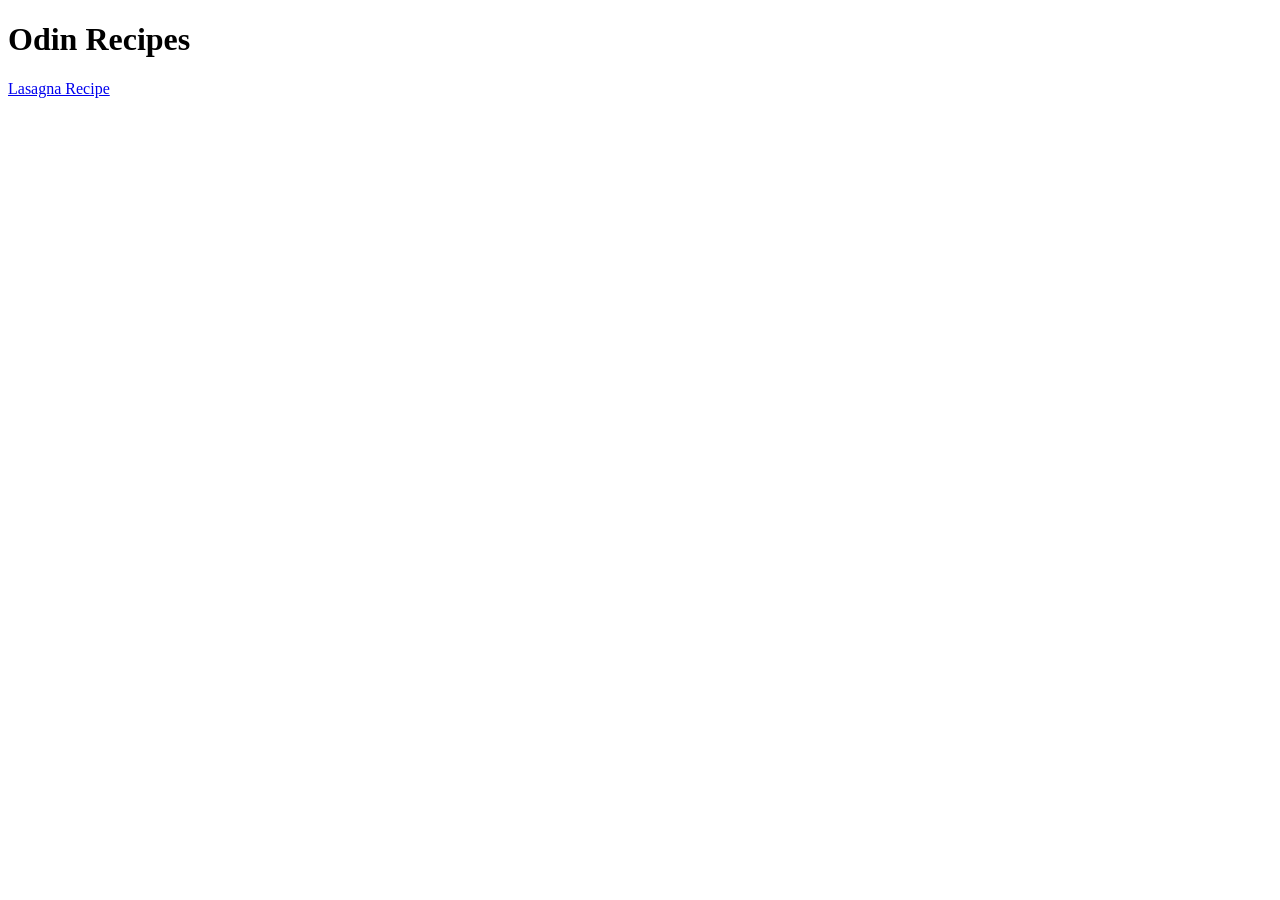
==== index.html @ de49bf7a "Modified README, created index and recipes pages, linked both" ====
<!DOCTYPE html>
<html lang="en">
<head>
    <meta charset="UTF-8">
    <meta name="viewport" content="width=device-width, initial-scale=1.0">
    <title>odin.recipes</title>
</head>
<body>
    <h1>Odin Recipes</h1>
    <a href="recipes/lasagna.html">Lasagna Recipe</a>
</body>
</html>
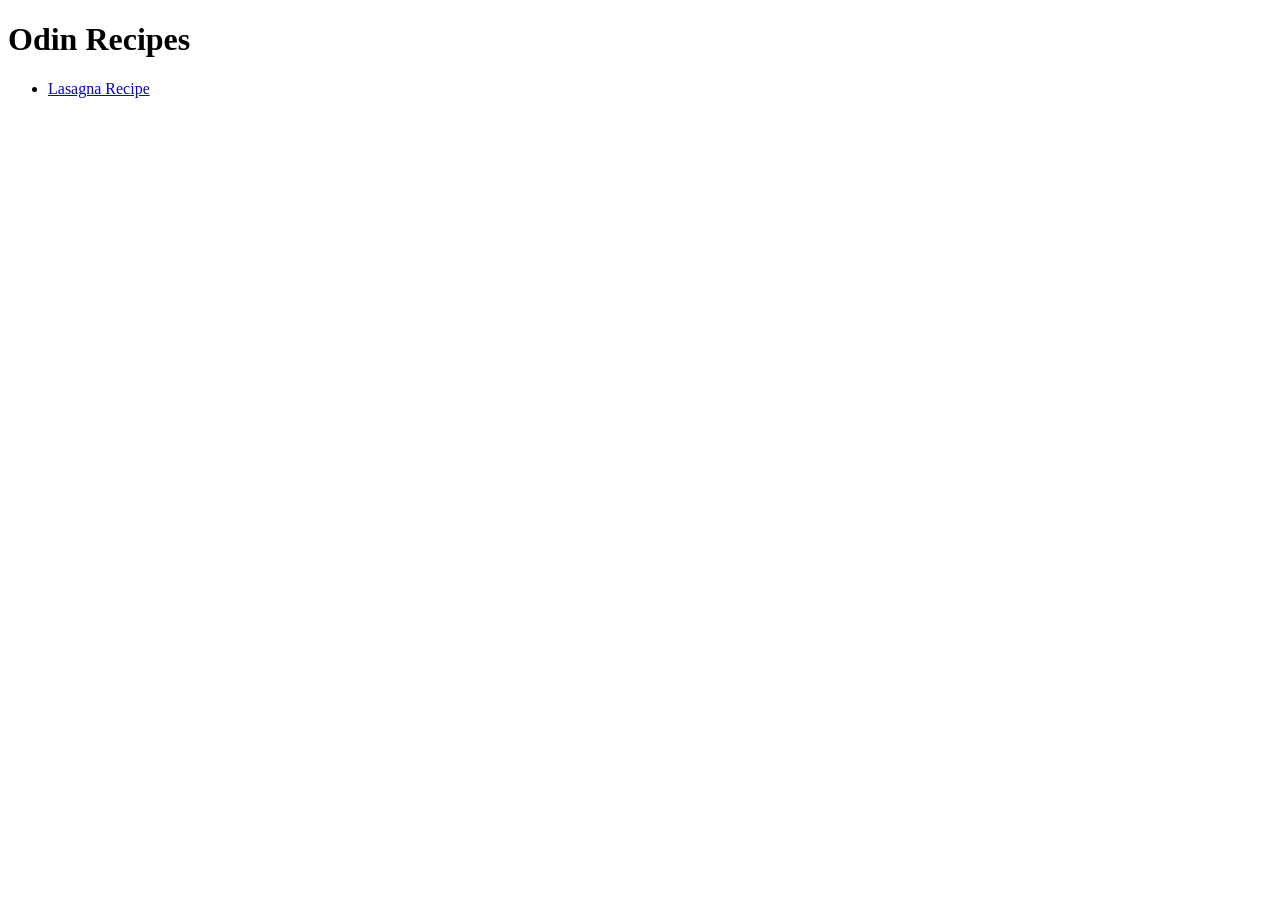
==== commit c97441fa: "Made link within pages an <ul>, added lasagna recipe to lasagna page img, txt, list" ====
--- a/index.html
+++ b/index.html
@@ -7,6 +7,8 @@
 </head>
 <body>
     <h1>Odin Recipes</h1>
-    <a href="recipes/lasagna.html">Lasagna Recipe</a>
+    <ul>
+        <li><a href="recipes/lasagna.html">Lasagna Recipe</a></li>
+    </ul>
 </body>
 </html>
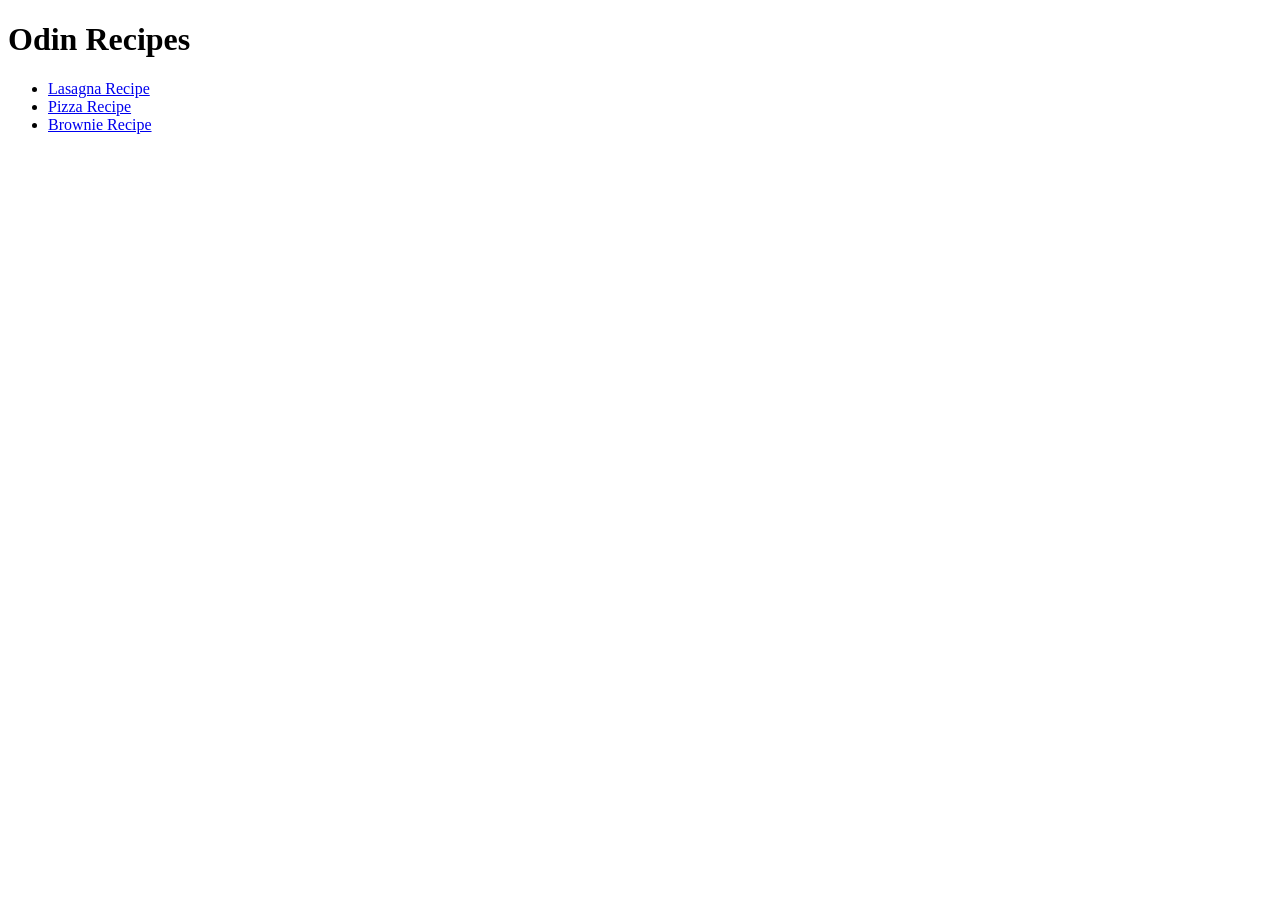
==== commit 97a4b7b9: "Created 2 pages, 2 new recipes, linked with home" ====
--- a/index.html
+++ b/index.html
@@ -9,6 +9,8 @@
     <h1>Odin Recipes</h1>
     <ul>
         <li><a href="recipes/lasagna.html">Lasagna Recipe</a></li>
+        <li><a href="recipes/pizza.html">Pizza Recipe</a></li>
+        <li><a href="recipes/brownie.html">Brownie Recipe</a></li>
     </ul>
 </body>
 </html>
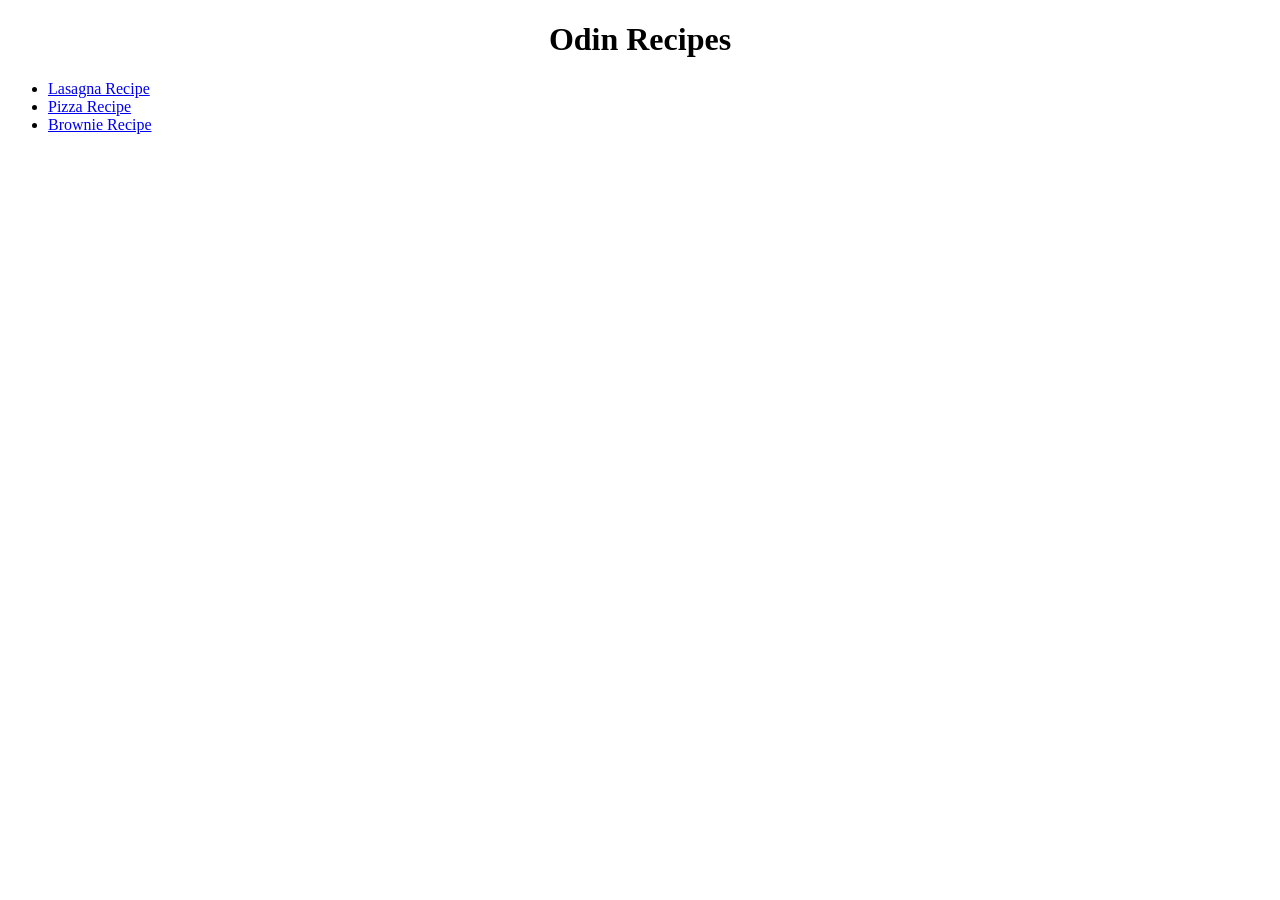
==== commit d5bc5e3d: "created css file, linked with recipes files, tested by styling h1" ====
--- a/index.html
+++ b/index.html
@@ -3,10 +3,11 @@
 <head>
     <meta charset="UTF-8">
     <meta name="viewport" content="width=device-width, initial-scale=1.0">
+    <link rel="stylesheet" href="style.css">
     <title>odin.recipes</title>
 </head>
 <body>
-    <h1>Odin Recipes</h1>
+    <h1 class="title">Odin Recipes</h1>
     <ul>
         <li><a href="recipes/lasagna.html">Lasagna Recipe</a></li>
         <li><a href="recipes/pizza.html">Pizza Recipe</a></li>
--- a/style.css
+++ b/style.css
@@ -0,0 +1,3 @@
+.title {
+    text-align: center;
+}
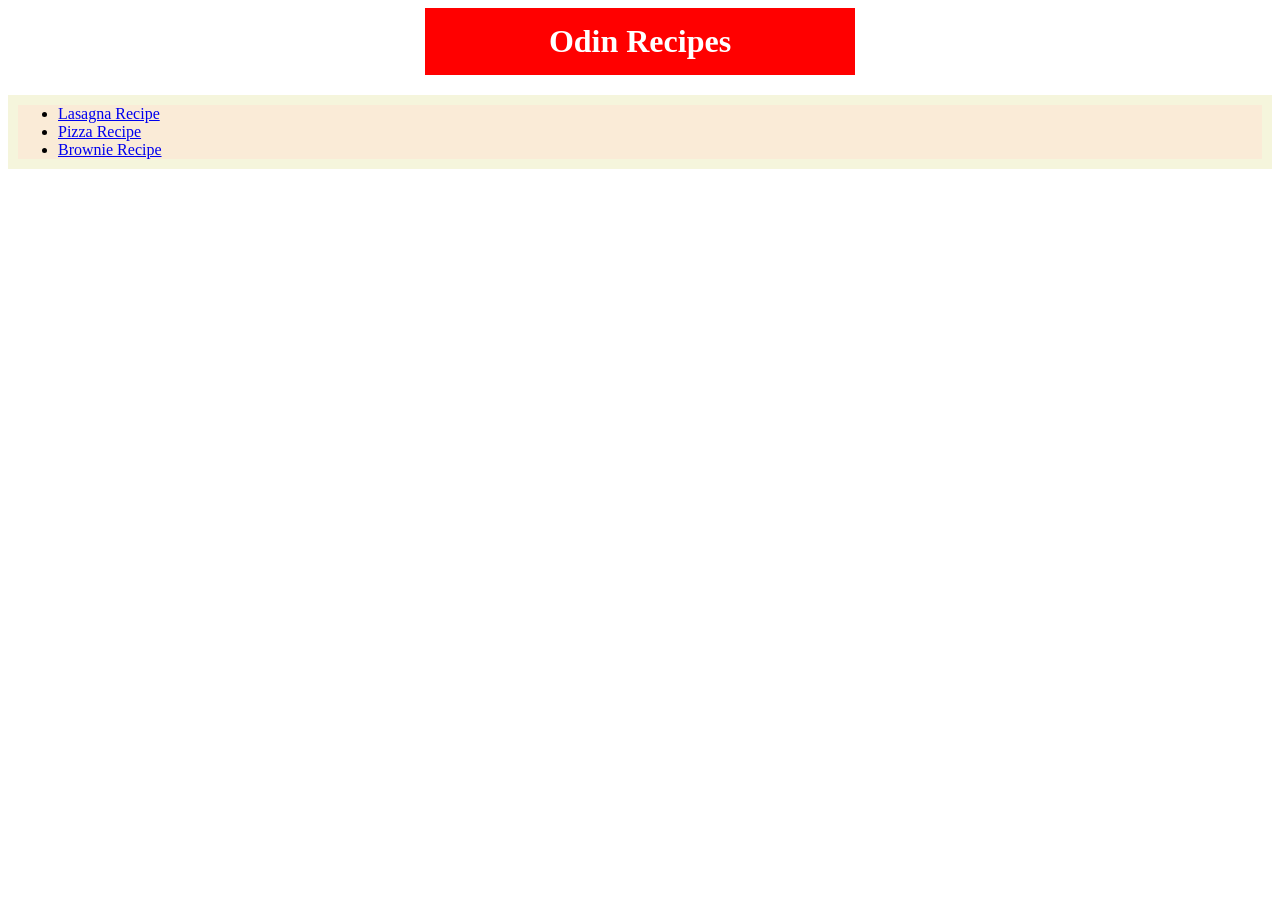
==== commit f1aa4ec7: "styled recipes (.html), index.html, centered img,title. added color to text" ====
--- a/index.html
+++ b/index.html
@@ -8,10 +8,11 @@
 </head>
 <body>
     <h1 class="title">Odin Recipes</h1>
-    <ul>
+    <ul class="list">
         <li><a href="recipes/lasagna.html">Lasagna Recipe</a></li>
         <li><a href="recipes/pizza.html">Pizza Recipe</a></li>
         <li><a href="recipes/brownie.html">Brownie Recipe</a></li>
     </ul>
 </body>
 </html>
+
--- a/style.css
+++ b/style.css
@@ -1,3 +1,41 @@
 .title {
     text-align: center;
+    background-color: red;
+    color: white;
+    padding: 15px;
+    width: 400px;
+    margin: auto;
+    margin-bottom: 20px;
+}
+
+.image {
+    display: flex;
+    justify-content: center;
+    padding: 5px;
+    border: 10px solid beige;
+    background-color: antiquewhite;
+    width: 700px;
+    margin: auto;
+    margin-top: 40px;
+}
+
+img {
+    border: 1px solid black;
+}
+
+.list {
+    background-color: antiquewhite;
+    border: 10px solid beige;
+    margin: 0px;
+}
+
+.text {
+    font-style: italic;
+    background-color: antiquewhite;
+    border: 10px solid beige;
+    padding: 5px;
+}
+
+span {
+    background-color: yellow;
 }
